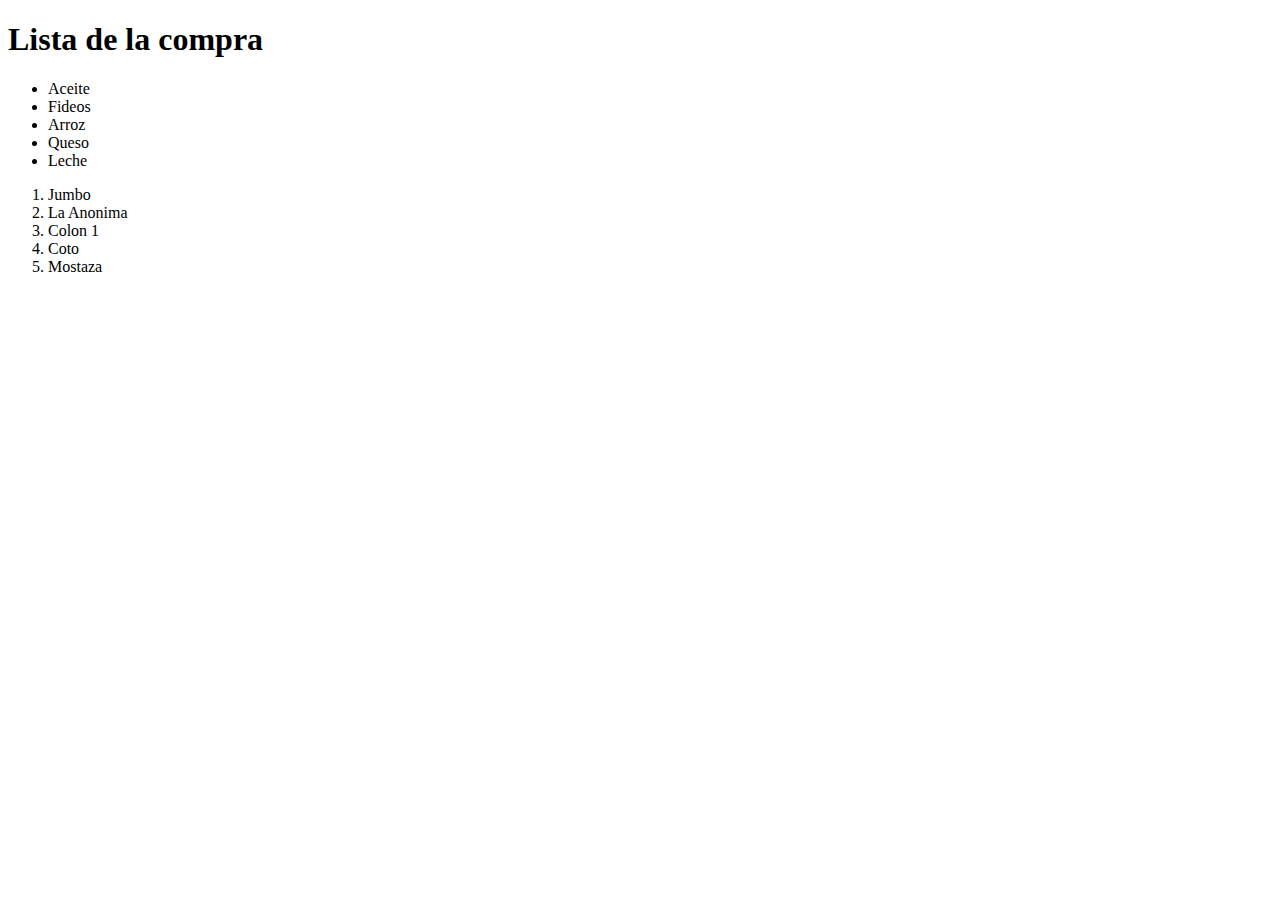
==== Intro-CSS/HTML/selectores.html @ c6f169fc "Ejercicio de disposición de elementos en CSS - FINALIZADO" ====
<!DOCTYPE html>
<html lang="en">
<head>
    <meta charset="UTF-8">
    <link rel="stylesheet" href="style.css">
    <title>Ganando precision con los selectores en CSS</title>
</head>
<body>
    <h1 id="titulo" class="encabezado">Lista de la compra</h1>
    <ul>
        <li id="elemento-1">Aceite</li>
        <li id="elemento-2">Fideos</li>
        <li id="elemento-3">Arroz</li>
        <li id="elemento-4">Queso</li>
        <li id="elemento-5">Leche</li>
    </ul>
    <ol>
        <li id="elemnto-1">Jumbo</li>
        <li id="elemento-2">La Anonima</li>
        <li id="elemento-3">Colon 1</li>
        <li id="elemento-4">Coto</li>
        <li id="elemento-5">Mostaza</li>
    </ol>
    

</body>
</html>
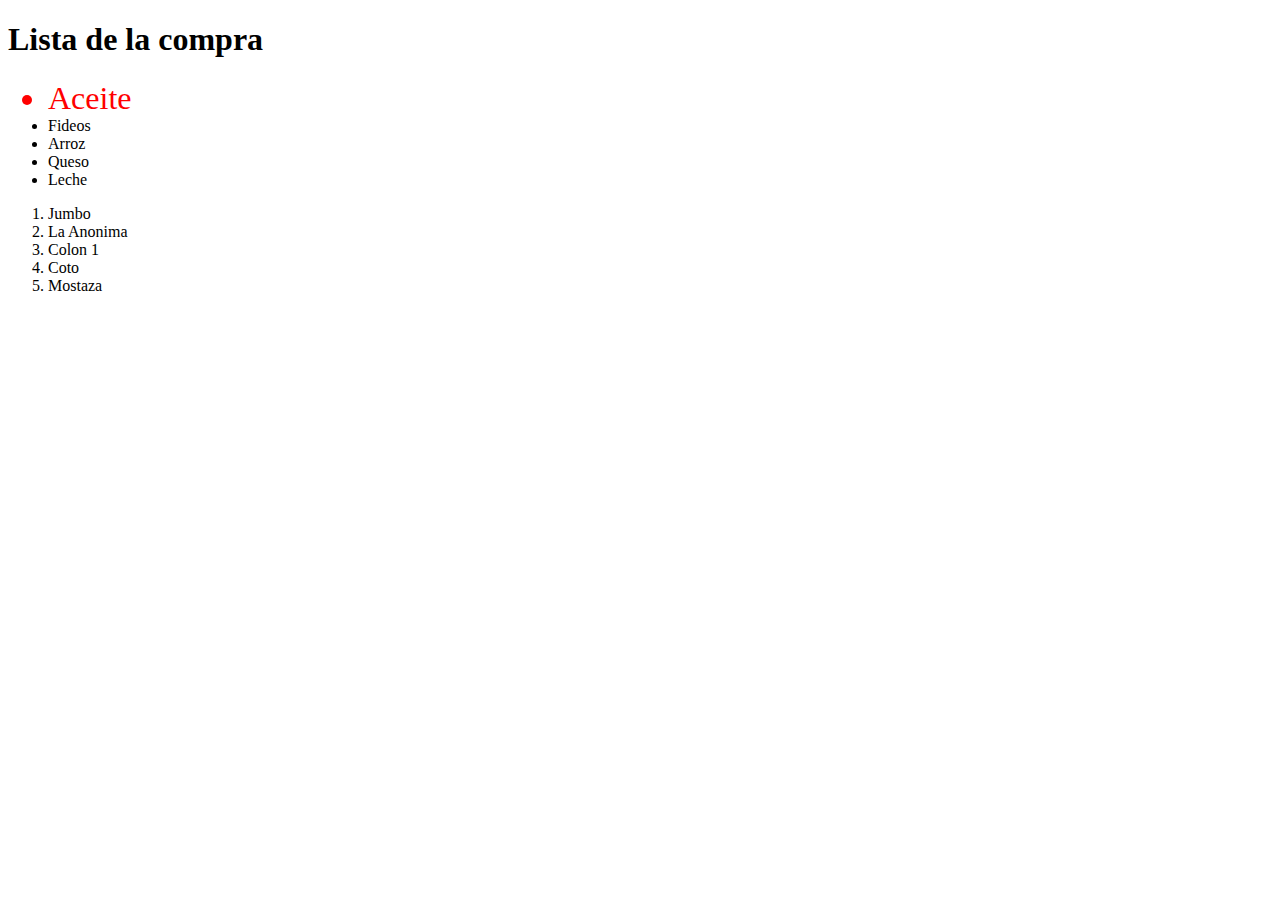
==== commit 08d134da: "Ejercicio de anidación de selectores terminado" ====
--- a/Intro-CSS/HTML/selectores.html
+++ b/Intro-CSS/HTML/selectores.html
@@ -2,7 +2,7 @@
 <html lang="en">
 <head>
     <meta charset="UTF-8">
-    <link rel="stylesheet" href="style.css">
+    <link rel="stylesheet" href="../css/selectores.css">
     <title>Ganando precision con los selectores en CSS</title>
 </head>
 <body>
--- a/Intro-CSS/css/selectores.css
+++ b/Intro-CSS/css/selectores.css
@@ -0,0 +1,7 @@
+#elemento-1{
+    color: red;
+}
+
+ul #elemento-1{
+    font-size: 2rem;
+}